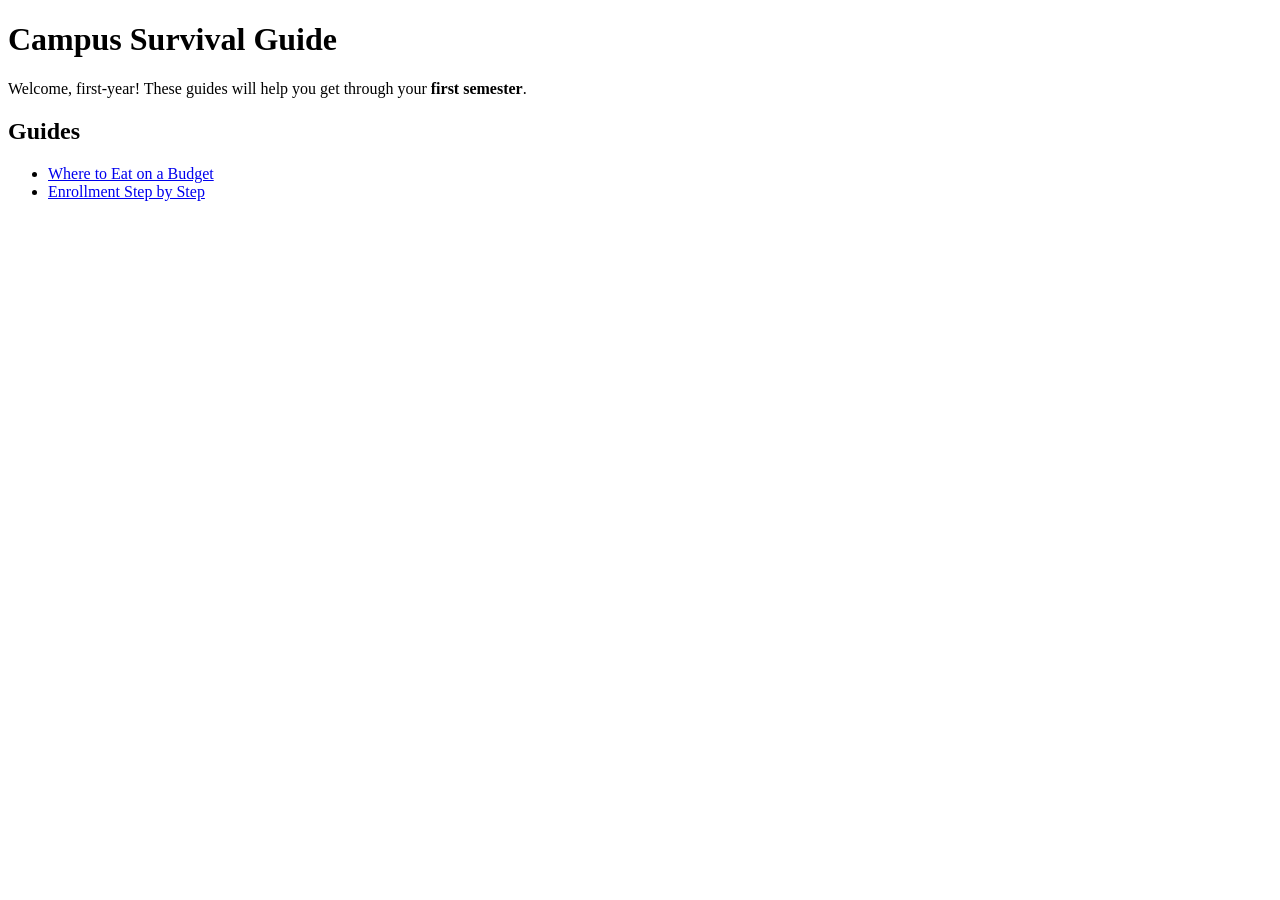
==== index.html @ 302dfc7a "Initial commit" ====
<!DOCTYPE html>
<html lang="en">

<head>
    <meta charset="UTF-8">
    <meta name="viewport" content="width=device-width, initial-scale=1.0">
    <title>Campus Survival Guide</title>
</head>

<body>
    <h1>Campus Survival Guide</h1>
    <p>Welcome, first-year! These guides will help you
        get through your <strong>first semester</strong>.</p>
    <h2>Guides</h2>
    <ul>
        <li><a href="guides/food.html">Where to Eat on a Budget</a></li>
        <li><a href="guides/enrollment.html">Enrollment Step by Step</a></li>
    </ul>

</body>

</html>
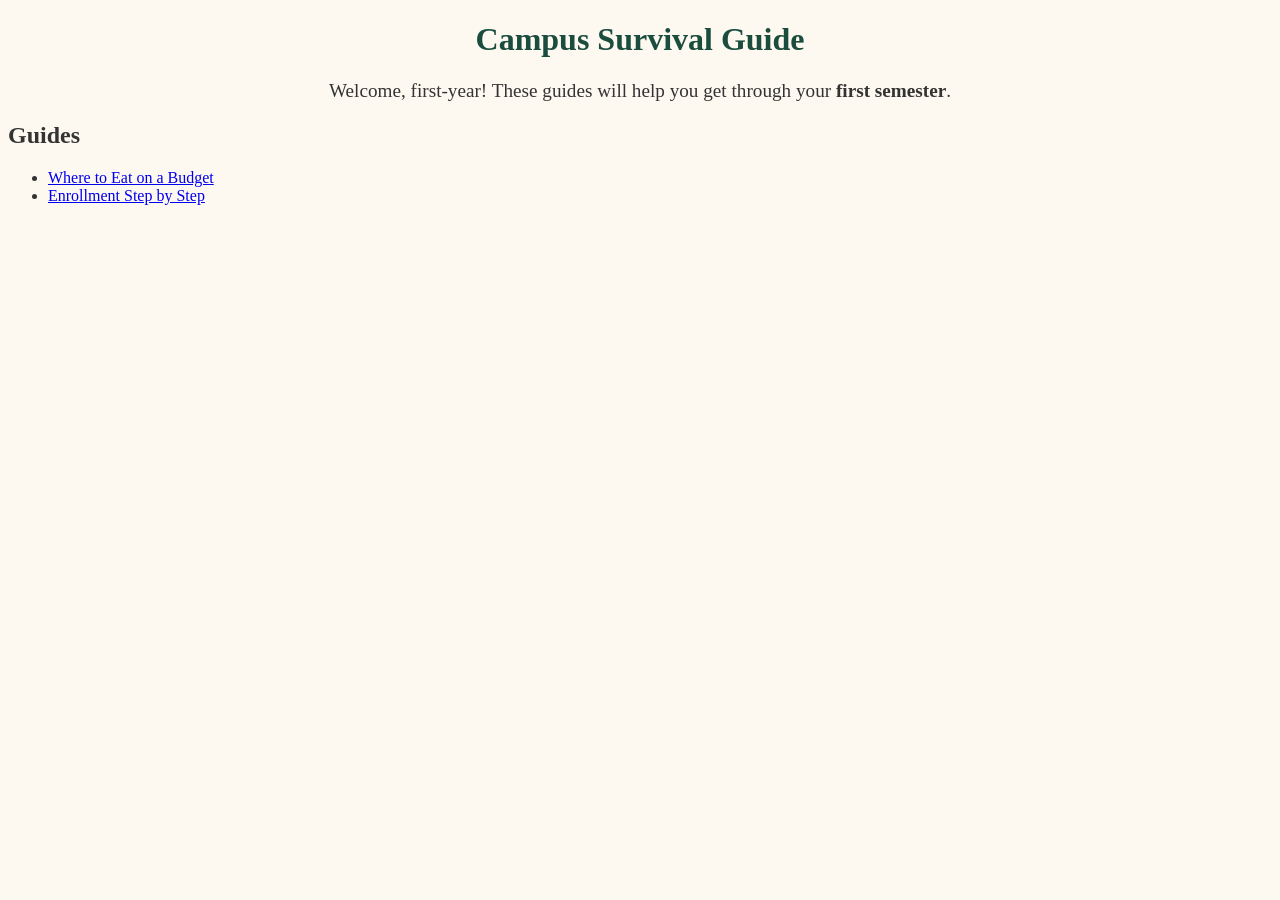
==== commit 65372aa3: "add styles" ====
--- a/index.html
+++ b/index.html
@@ -4,12 +4,13 @@
 <head>
     <meta charset="UTF-8">
     <meta name="viewport" content="width=device-width, initial-scale=1.0">
+    <link rel="stylesheet" href="styles.css">
     <title>Campus Survival Guide</title>
 </head>
 
 <body>
     <h1>Campus Survival Guide</h1>
-    <p>Welcome, first-year! These guides will help you
+    <p class="intro">Welcome, first-year! These guides will help you
         get through your <strong>first semester</strong>.</p>
     <h2>Guides</h2>
     <ul>
--- a/styles.css
+++ b/styles.css
@@ -0,0 +1,24 @@
+body {
+    font-family:'Times New Roman', Times, serif Arial, sans-serif;
+    color: #333333;
+    background-color: #FDF8F0;
+}
+
+h1,h1 {
+    color: #1B4D3E;
+}
+
+h1 {
+    text-align: center;
+}
+.intro {
+    font-size: 1.2em;
+    text-align: center;
+}
+.tip {
+    font-style: italic;
+    color: #b75b05;
+}
+img{
+    border:4PX solid #1B4D3E;
+}
